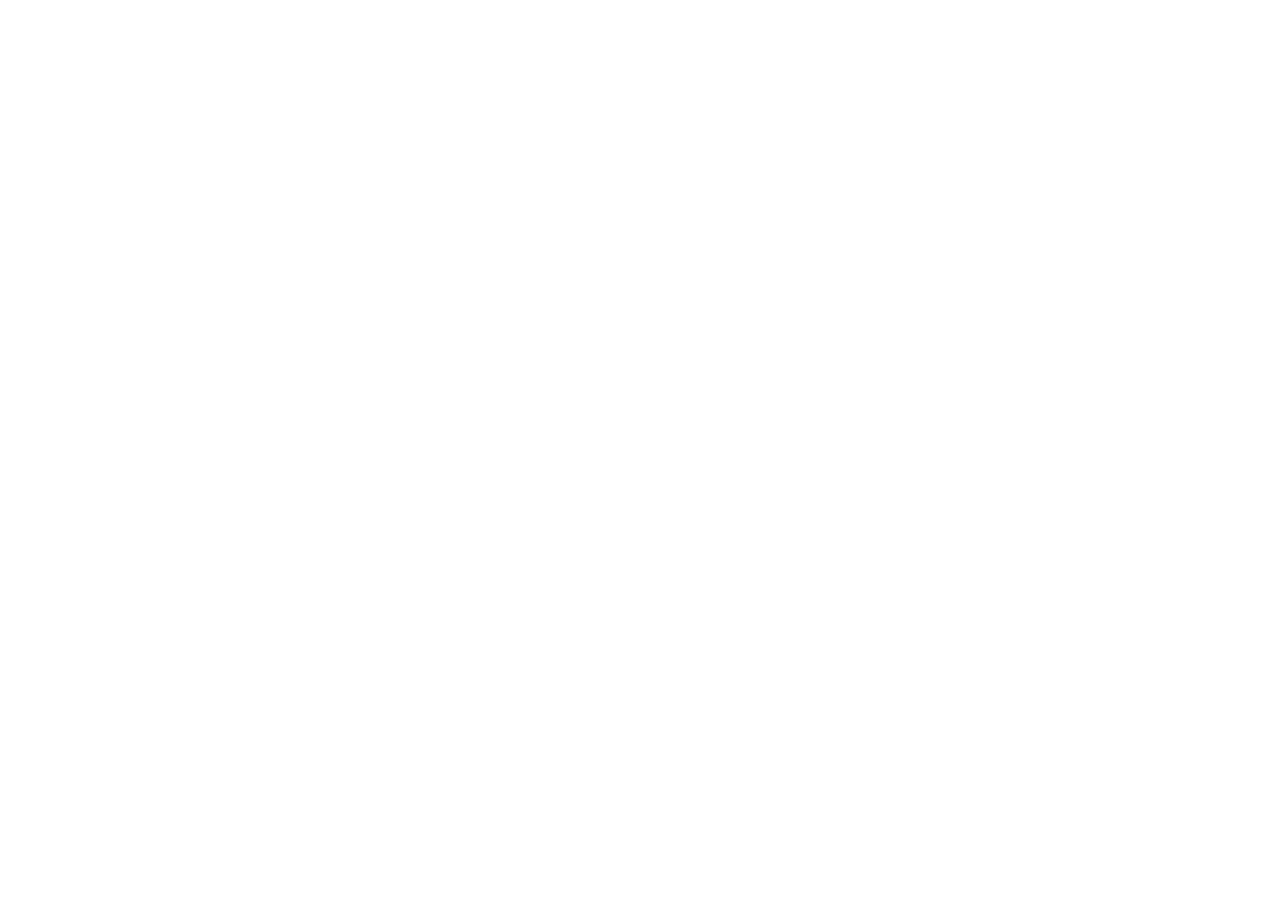
==== index.html @ 5b156ae1 "initial commit" ====
<!DOCTYPE html>
<html lang="en">
<head>
    <meta charset="UTF-8">
    <meta name="viewport" content="width=device-width, initial-scale=1.0">
    <title>Document</title>
</head>
<body>
    
</body>
</html>
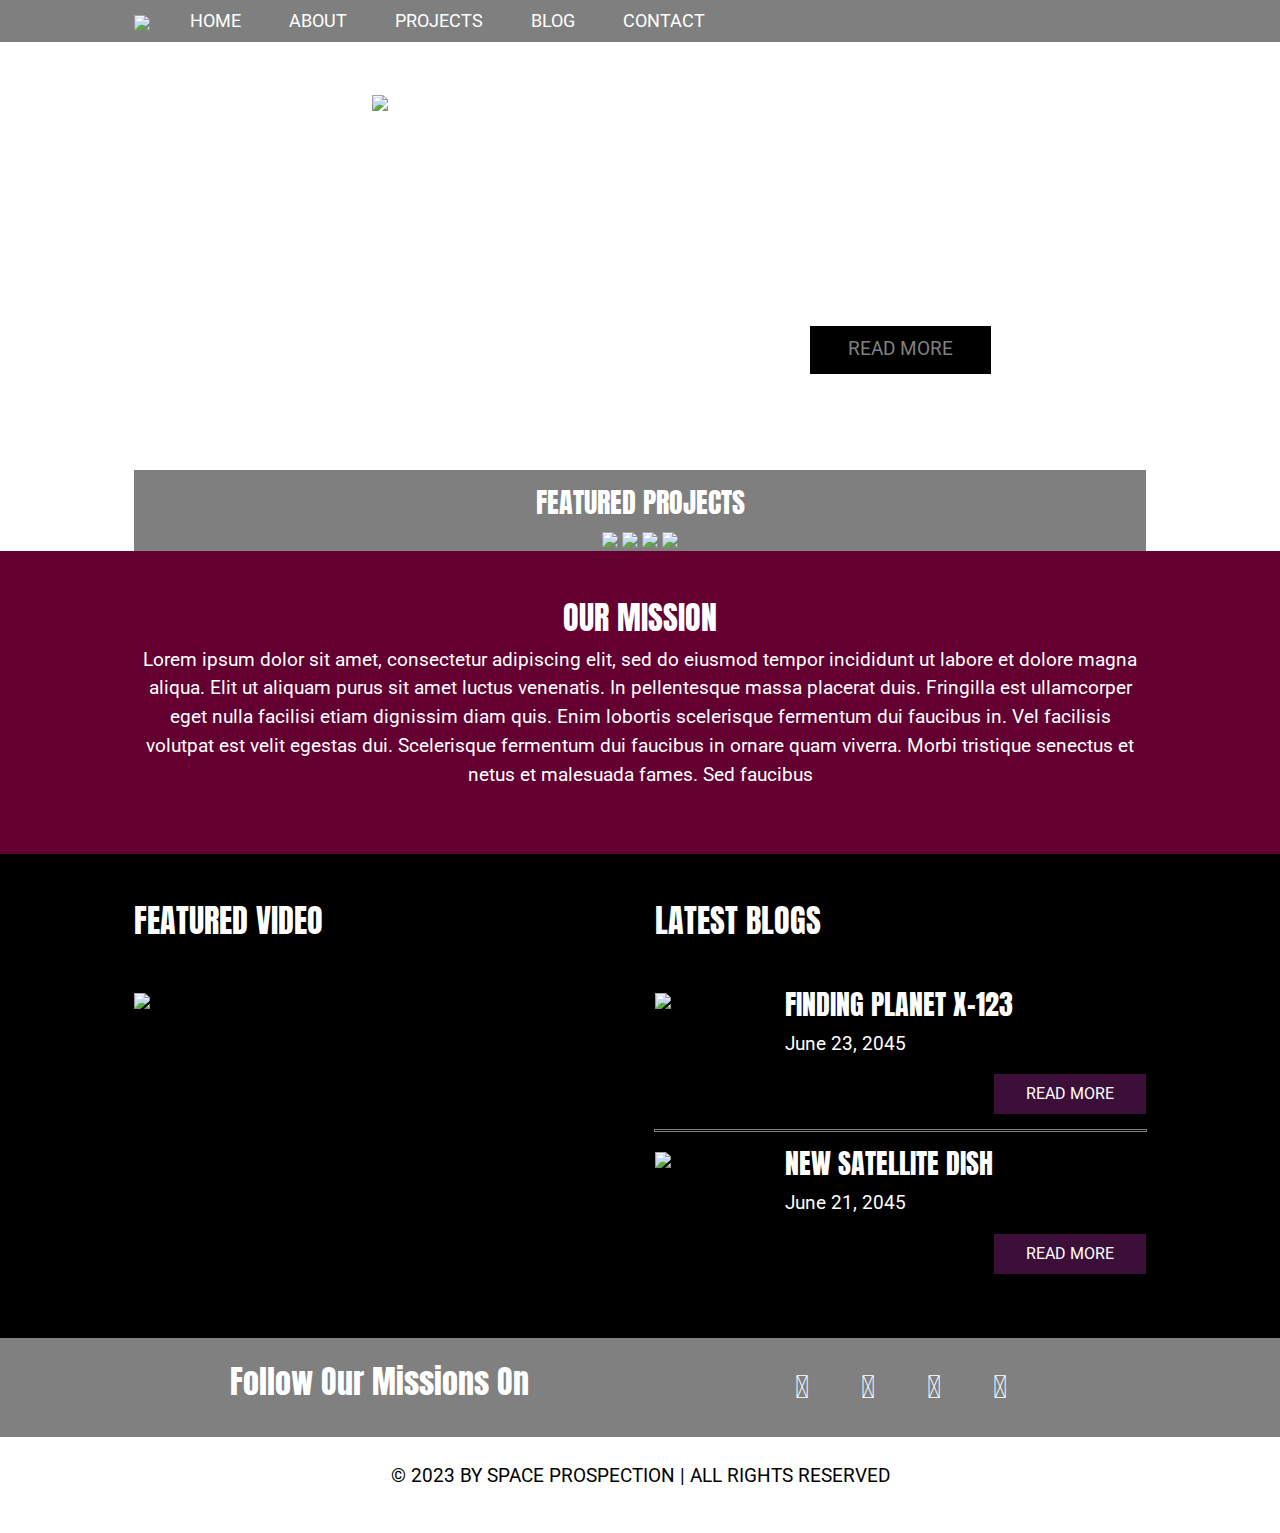
==== commit aa52c7ff: "index page first draft" ====
--- a/index.html
+++ b/index.html
@@ -1,11 +1,199 @@
 <!DOCTYPE html>
 <html lang="en">
+
 <head>
     <meta charset="UTF-8">
-    <meta name="viewport" content="width=device-width, initial-scale=1.0">
-    <title>Document</title>
+    <meta name="viewport" content="width=device-width, initial-scale=1, shrink-to-fit=no">
+    <!--Title-->
+    <title>Space Science Website</title>
+
+    <!--Font Awesome-->
+    <link href="https://stackpath.bootstrapcdn.com/font-awesome/4.7.0/css/font-awesome.min.css" rel="stylesheet"
+        integrity="sha384-wvfXpqpZZVQGK6TAh5PVlGOfQNHSoD2xbE+QkPxCAFlNEevoEH3Sl0sibVcOQVnN" crossorigin="anonymous">
+    <script defer src="https://use.fontawesome.com/releases/v5.0.7/js/all.js"></script>
+    <!--Google Fonts Link-->
+    <link href="https://fonts.googleapis.com/css2?family=Anton&display=swap" rel="stylesheet">
+    <link href="https://fonts.googleapis.com/css2?family=Anton&family=Roboto&display=swap" rel="stylesheet">
+    <!--Bootstrap Link-->
+    <link rel="stylesheet" href="https://maxcdn.bootstrapcdn.com/bootstrap/4.4.1/css/bootstrap.min.css">
+
+    <!--CSS Link-->
+    <link rel="stylesheet" href="assets/css/style.css">
+
 </head>
+
 <body>
-    
+    <!--Navbar-->
+    <section id="top">
+        <nav class="navbar navbar-expand-lg ">
+            <div class="container navbar-container">
+                <a class="navbar-brand" href="#">
+                    <img src="assets/img/logo.png">
+                </a>
+                <button class="navbar-toggler" type="button" data-toggle="collapse"
+                    data-target="#navbarSupportedContent" aria-controls="navbarSupportedContent" aria-expanded="false"
+                    aria-label="Toggle navigation">
+                    <span class="navbar-toggler-icon"></span>
+                </button>
+
+                <div class="collapse navbar-collapse" id="navbarSupportedContent">
+                    <ul class="navbar-nav">
+                        <li class="nav-item active px-3">
+                            <a class="nav-link" href="index.html">HOME </a>
+                        </li>
+                        <li class="nav-item px-3">
+                            <a class="nav-link" href="./about.html">ABOUT</a>
+                        </li>
+                        <li class="nav-item px-3">
+                            <a class="nav-link " href="./projects.html">PROJECTS</a>
+                        </li>
+                        <li class="nav-item px-3">
+                            <a class="nav-link " href="./blog.html">BLOG</a>
+                        </li>
+                        <li class="nav-item px-3">
+                            <a class="nav-link " href="./contact.html">CONTACT</a>
+                        </li>
+                    </ul>
+                </div>
+
+            </div>
+
+        </nav>
+        <!--Main Section-->
+        <div class="container mt-5">
+            <div class="row">
+                <div class="col-sm-6 satellite text-center">
+                    <img src="assets/img/satellite.png" class="img-fluid">
+                </div>
+                <div class="col-sm-6 text-center py-5 my-5" style="vertical-align: middle;">
+                    <h1>
+                        SOYUZ TMA-M
+                    </h1>
+                    <p>
+                        SPACECRAFT
+                    </p>
+                    <button>
+                        READ MORE
+                    </button>
+                </div>
+            </div>
+        </div>
+        <div class="container">
+            <div class="featured ">
+                <h3>FEATURED PROJECTS</h3>
+                <a href="#"><img src="assets/img/project-image1.jpg"></a>
+                <a href="#"><img src="assets/img/project-image2.jpg"></a>
+                <a href="#"><img src="assets/img/project-image3.jpg"></a>
+                <a href="#"><img src="assets/img/project-image4.jpg"></a>
+
+
+            </div>
+        </div>
+
+    </section>
+
+
+    <!--Mission Section-->
+    <section id="our-mission">
+        <div class="container py-5">
+            <h2 class="text-center">
+                OUR MISSION
+            </h2>
+            <p class="text-center">
+                Lorem ipsum dolor sit amet, consectetur adipiscing elit, sed do eiusmod tempor incididunt ut labore et
+                dolore magna aliqua. Elit ut aliquam purus sit amet luctus venenatis. In pellentesque massa placerat
+                duis. Fringilla est ullamcorper eget nulla facilisi etiam dignissim diam quis. Enim lobortis scelerisque
+                fermentum dui faucibus in. Vel facilisis volutpat est velit egestas dui. Scelerisque fermentum dui
+                faucibus in ornare quam viverra. Morbi tristique senectus et netus et malesuada fames. Sed faucibus
+            </p>
+        </div>
+    </section>
+
+    <!--Features video and articles-->
+    <section id="featured-video">
+        <div class="container py-5">
+            <div class="row">
+                <div class="col-lg-6">
+                    <h2 class="mb-5">
+                        FEATURED VIDEO
+                    </h2>
+                    <img src="assets/img/mars-rover.jpg">
+                </div>
+                <div class="col-lg-6">
+                    <h2 class="mb-5">
+                        LATEST BLOGS
+                    </h2>
+                    <div class="row my-3">
+                        <div class="col-3">
+                            <img src="assets/img/finding-planet.jpg">
+                        </div>
+                        <div class="col-9">
+                            <h3>
+                                FINDING PLANET X-123
+                            </h3>
+                            <p>
+                                June 23, 2045
+                            </p>
+                            <button class="float-right btn-purple">
+                                READ MORE
+                            </button>
+                        </div>
+                    </div>
+                    <hr>
+                    <div class="row my-3">
+                        <div class="col-3">
+                            <img src="assets/img/new-satellitedish.jpg">
+                        </div>
+                        <div class="col-9">
+                            <h3>
+                                NEW SATELLITE DISH
+                            </h3>
+                            <p>
+                                June 21, 2045
+                            </p>
+                            <button class="float-right btn-purple">
+                                READ MORE
+                            </button>
+                        </div>
+                    </div>
+                </div>
+            </div>
+        </div>
+    </section>
+    <!--Social Media Icon Section-->
+    <section id="sm-icons">
+        <div class="container">
+            <div class="row">
+                <div class="col-lg-6">
+                    <h2>
+                        Follow Our Missions On
+                    </h2>
+
+                </div>
+                <div class="col-lg-6">
+                    <i class="fab fa-facebook-f fa-2x mx-4"></i>
+                    <i class="fab fa-twitter fa-2x mx-4"></i>
+                    <i class="fab fa-instagram fa-2x mx-4"></i>
+                    <i class="fas fa-envelope fa-2x mx-4"></i>
+                </div>
+            </div>
+        </div>
+    </section>
+    <section id="footer">
+        <p>© 2023 BY SPACE PROSPECTION | ALL RIGHTS RESERVED</p>
+    </section>
+
+
+
+
+
+
+    <script src="https://ajax.googleapis.com/ajax/libs/jquery/3.4.1/jquery.min.js"></script>
+    <script src="https://cdnjs.cloudflare.com/ajax/libs/popper.js/1.16.0/umd/popper.min.js"></script>
+    <script src="https://maxcdn.bootstrapcdn.com/bootstrap/4.4.1/js/bootstrap.min.js"></script>
+    <script src="https://ajax.googleapis.com/ajax/libs/jquery/3.4.1/jquery.min.js"></script>
+    <script src="https://unpkg.com/aos@2.3.1/dist/aos.js"></script>
+    <script src="assets/js/index.js"></script>
 </body>
+
 </html>--- a/assets/css/style.css
+++ b/assets/css/style.css
@@ -0,0 +1,108 @@
+body{
+    margin: 0;
+    padding: 0;
+    color:white;
+    font-family: 'Anton', sans-serif;
+    font-family: 'Roboto', sans-serif;
+}
+p{
+    font-size: 1.2em;
+}
+hr{
+    outline: 1pt solid grey;
+}
+
+section{
+    margin: 0;
+    padding: 0;
+}
+/*General*/
+.container{
+    padding-right: 5%;
+    padding-left: 5%;
+    justify-content: center;
+}
+
+h1, h2, h3{
+    font-family: 'Anton', sans-serif;
+}
+button{
+    background-color: black;
+    color: grey;
+    border: none;
+    padding: 0.5em 2em;
+    font-size: 1.2em;
+}
+.btn-purple{
+    background: rgb(60, 15, 56);
+    color: white;
+    padding: 0.5em 2em;
+    font-size: 1em;
+}
+
+h1{
+    font-size: 4.5em;
+    white-space: nowrap;
+
+}
+/*Navbar*/
+.navbar{
+    background-color: rgb(0,0,0, 0.5) ;
+    padding: 0;
+}
+.nav-link
+{
+    color: white;
+    font-size: 1.1em;
+}
+.navbar-brand{
+    padding: 0;
+}
+#top{
+    background: url(../img/bg-home.jpg);
+    margin: 0;
+    padding: 0;
+}
+
+/*main section index page*/
+
+.sat{
+    position: absolute;
+}
+.sat-text{
+    position: relative;
+    text-align: right;
+}
+
+/*Featured row main page */
+.featured{
+    background-color: rgb(0,0,0, 0.5);
+    text-align: center;
+    padding-top: 1em;
+}
+.featured a img{
+    margin: 0;
+    padding: 0;
+}
+
+
+/*Our mission*/
+#our-mission{
+    background-color: #630031;
+}
+
+#featured-video{
+    background-color: black;
+}
+
+#sm-icons{
+    background-color: grey;
+    padding: 2% 0%;
+    text-align: center;
+
+}
+#footer{
+    padding: 2% 0%;
+    color: black;
+    text-align: center;
+}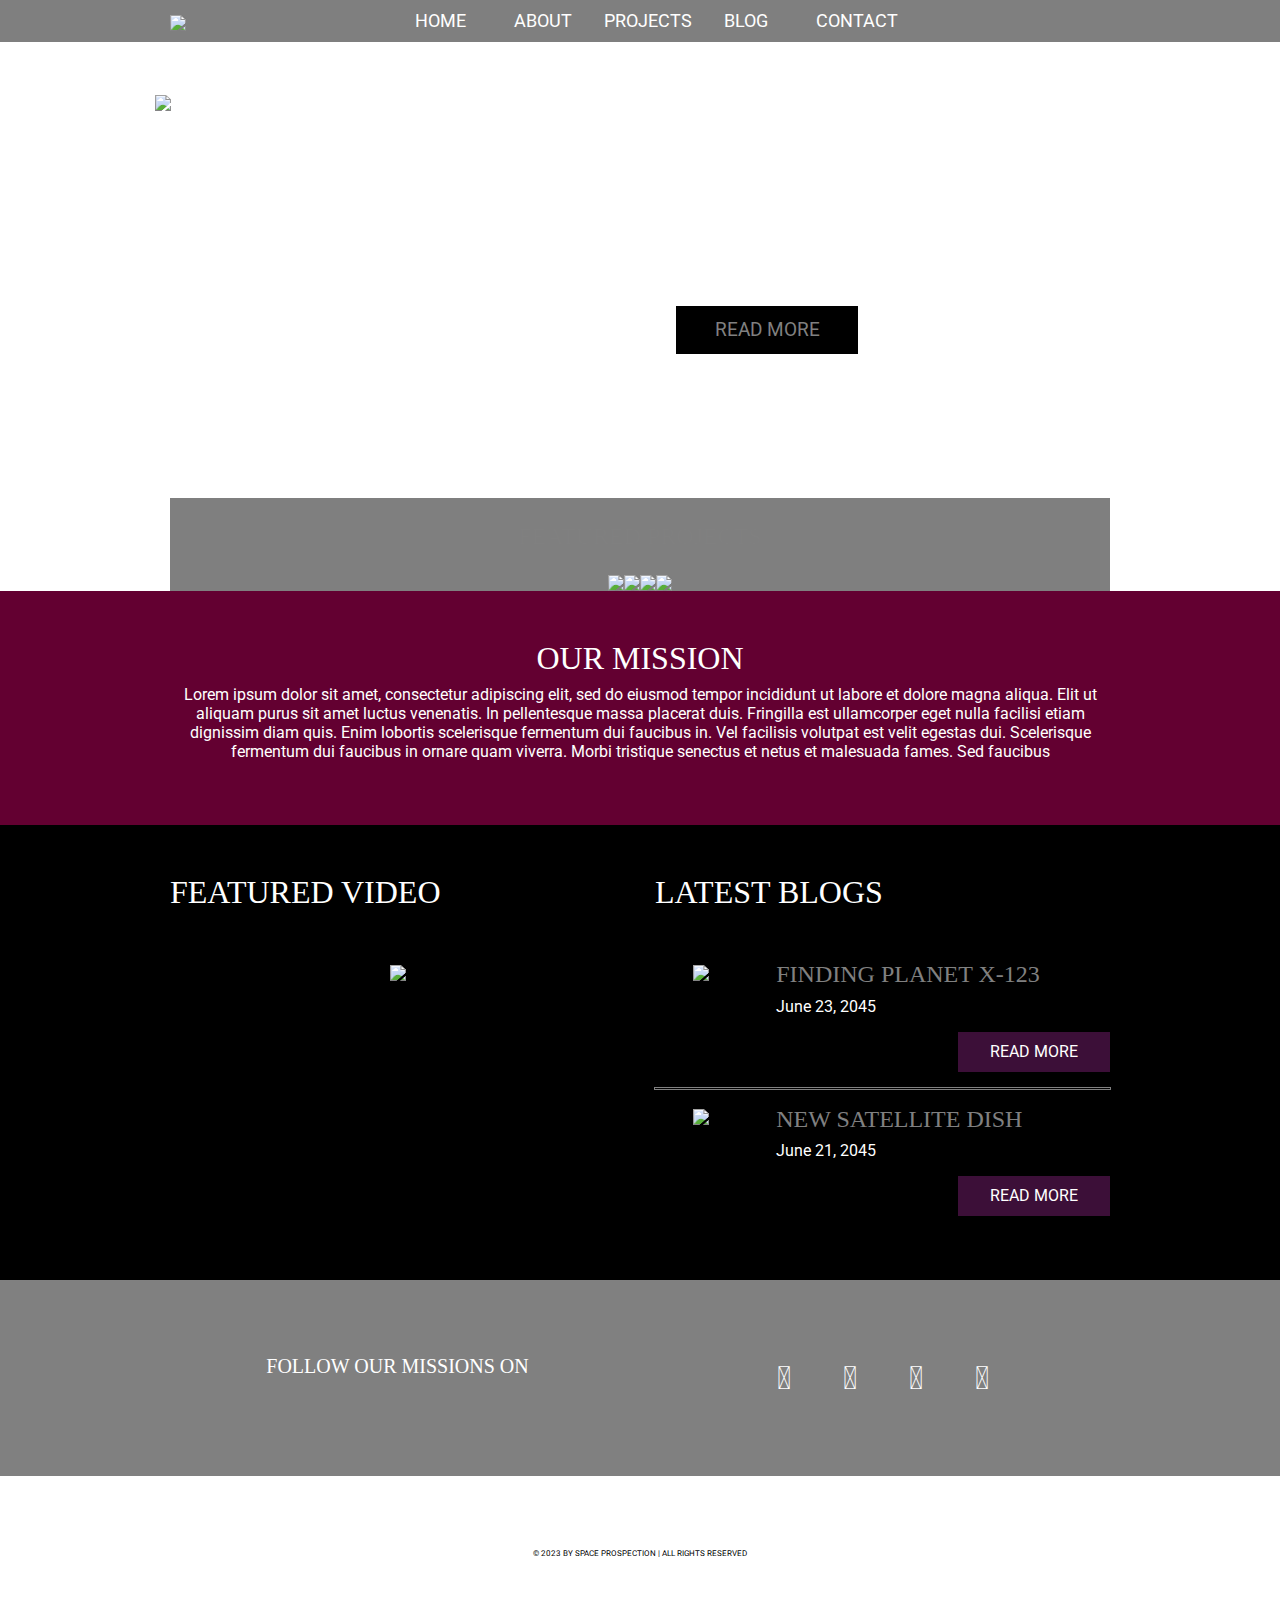
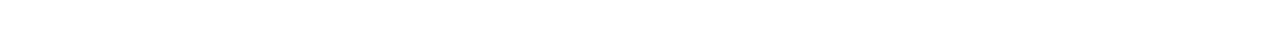
==== commit 405c984b: "first draft of all the \pages" ====
--- a/index.html
+++ b/index.html
@@ -27,8 +27,8 @@
     <section id="top">
         <nav class="navbar navbar-expand-lg ">
             <div class="container navbar-container">
-                <a class="navbar-brand" href="#">
-                    <img src="assets/img/logo.png">
+                <a class="navbar-brand " href="#">
+                    <img src="assets/img/logo.png" class="img-fluid">
                 </a>
                 <button class="navbar-toggler" type="button" data-toggle="collapse"
                     data-target="#navbarSupportedContent" aria-controls="navbarSupportedContent" aria-expanded="false"
@@ -37,16 +37,21 @@
                 </button>
 
                 <div class="collapse navbar-collapse" id="navbarSupportedContent">
-                    <ul class="navbar-nav">
+                    <ul class="navbar-nav nav-fill">
                         <li class="nav-item active px-3">
                             <a class="nav-link" href="index.html">HOME </a>
                         </li>
                         <li class="nav-item px-3">
                             <a class="nav-link" href="./about.html">ABOUT</a>
                         </li>
-                        <li class="nav-item px-3">
-                            <a class="nav-link " href="./projects.html">PROJECTS</a>
-                        </li>
+                        <li class="nav-item dropdown">
+                            <a class="nav-link" href="./projects.html" id="navbarDropdown" role="button" data-toggle="dropdown" aria-haspopup="true" aria-expanded="false">
+                              PROJECTS
+                            </a>
+                            <div class="dropdown-menu" aria-labelledby="navbarDropdown">
+                              <a class="nav-link dropdown-item" href="./proj1.html">PROJ1</a>
+                            </div>
+                          </li>
                         <li class="nav-item px-3">
                             <a class="nav-link " href="./blog.html">BLOG</a>
                         </li>
@@ -61,13 +66,13 @@
         </nav>
         <!--Main Section-->
         <div class="container mt-5">
-            <div class="row">
-                <div class="col-sm-6 satellite text-center">
-                    <img src="assets/img/satellite.png" class="img-fluid">
-                </div>
-                <div class="col-sm-6 text-center py-5 my-5" style="vertical-align: middle;">
+            <div class="row my-5">
+                <div class="sat">
+                    <img src="assets/img/satellite.png" class="img-fluid" >
+                </div>
+                <div class="text-center py-5 my-5 sat-text">
                     <h1>
-                        SOYUZ TMA-M
+                        SOYUZ <span style="white-space: nowrap;">TMA-M</span>
                     </h1>
                     <p>
                         SPACECRAFT
@@ -79,17 +84,16 @@
             </div>
         </div>
         <div class="container">
-            <div class="featured ">
+            <div class="featured text-center">
                 <h3>FEATURED PROJECTS</h3>
-                <a href="#"><img src="assets/img/project-image1.jpg"></a>
-                <a href="#"><img src="assets/img/project-image2.jpg"></a>
-                <a href="#"><img src="assets/img/project-image3.jpg"></a>
-                <a href="#"><img src="assets/img/project-image4.jpg"></a>
-
-
-            </div>
-        </div>
-
+                <div class="features-images">
+                    <a href="#" ><img src="assets/img/project-image1.jpg" class="mb-4 mb-lg-0"></a>
+                    <a href="#" ><img src="assets/img/project-image2.jpg" class="mb-4 mb-lg-0"></a>
+                    <a href="#" ><img src="assets/img/project-image3.jpg" class="mb-4 mb-lg-0"></a>
+                    <a href="#" ><img src="assets/img/project-image4.jpg" class="mb-4 mb-lg-0"></a>
+                </div>
+            </div>
+        </div>
     </section>
 
 
@@ -114,17 +118,21 @@
         <div class="container py-5">
             <div class="row">
                 <div class="col-lg-6">
-                    <h2 class="mb-5">
-                        FEATURED VIDEO
-                    </h2>
-                    <img src="assets/img/mars-rover.jpg">
-                </div>
-                <div class="col-lg-6">
-                    <h2 class="mb-5">
+                    <div>
+                        <h2 class="mb-5 text-center text-lg-left">
+                            FEATURED VIDEO
+                        </h2>
+                        <div class="text-center">
+                            <img src="assets/img/mars-rover.jpg" >
+                        </div>
+                    </div>
+                </div>
+                <div class="col-lg-6">
+                    <h2 class="mb-5 text-center text-lg-left mt-5 mt-lg-0">
                         LATEST BLOGS
                     </h2>
                     <div class="row my-3">
-                        <div class="col-3">
+                        <div class="col-3 text-center">
                             <img src="assets/img/finding-planet.jpg">
                         </div>
                         <div class="col-9">
@@ -141,8 +149,8 @@
                     </div>
                     <hr>
                     <div class="row my-3">
-                        <div class="col-3">
-                            <img src="assets/img/new-satellitedish.jpg">
+                        <div class="col-3 text-center">
+                            <img src="assets/img/new-satellitedish.jpg" class="text-center">
                         </div>
                         <div class="col-9">
                             <h3>
@@ -162,12 +170,12 @@
     </section>
     <!--Social Media Icon Section-->
     <section id="sm-icons">
-        <div class="container">
+        <div class="container my-5">
             <div class="row">
                 <div class="col-lg-6">
-                    <h2>
-                        Follow Our Missions On
-                    </h2>
+                    <h5>
+                        FOLLOW OUR MISSIONS ON
+                    </h5>
 
                 </div>
                 <div class="col-lg-6">
@@ -180,7 +188,9 @@
         </div>
     </section>
     <section id="footer">
-        <p>© 2023 BY SPACE PROSPECTION | ALL RIGHTS RESERVED</p>
+        <div class="container my-5">
+            <p>© 2023 BY SPACE PROSPECTION | ALL RIGHTS RESERVED</p>
+        </div>
     </section>
 
 
--- a/assets/css/style.css
+++ b/assets/css/style.css
@@ -1,3 +1,10 @@
+/*Fonts*/
+@font-face {
+	font-family: 'audiowide-regular-webfont';
+	src: url('../fonts/audiowide-regular-webfont.eot');
+	src: url('../fonts/audiowide-regular-webfont.woff') format('woff'), url('../fonts/audiowide-regular-webfont.ttf') format('truetype'), url('../fonts/audiowide-regular-webfont.svg') format('svg');
+}
+
 body{
     margin: 0;
     padding: 0;
@@ -6,7 +13,8 @@
     font-family: 'Roboto', sans-serif;
 }
 p{
-    font-size: 1.2em;
+    font-size: 1em;
+    line-height: normal;
 }
 hr{
     outline: 1pt solid grey;
@@ -16,15 +24,24 @@
     margin: 0;
     padding: 0;
 }
+a{
+    margin: 0;
+    padding: 0;
+}
+
 /*General*/
 .container{
-    padding-right: 5%;
-    padding-left: 5%;
     justify-content: center;
-}
-
-h1, h2, h3{
-    font-family: 'Anton', sans-serif;
+    max-width: 970px;
+}
+
+h1, h2, h3, h5{
+    font-family: 'audiowide-regular-webfont';
+   
+}
+h3{
+    font-size: 1.5em;
+    color: grey;
 }
 button{
     background-color: black;
@@ -41,19 +58,26 @@
 }
 
 h1{
-    font-size: 4.5em;
-    white-space: nowrap;
+    font-size: 4em;
 
 }
 /*Navbar*/
 .navbar{
     background-color: rgb(0,0,0, 0.5) ;
     padding: 0;
+    margin: 0;
+}
+
+.navbar-collapse{
+   
+    justify-content: center;
+    
 }
 .nav-link
 {
     color: white;
     font-size: 1.1em;
+    height: 100%;
 }
 .navbar-brand{
     padding: 0;
@@ -63,28 +87,86 @@
     margin: 0;
     padding: 0;
 }
+.dropdown-menu{
+    background-color: rgb(0,0,0, 0.5) ;
+    border-radius: 0%;
+}
+
+.dropdown-item:hover{
+    background-color: rgb(0,0,0, 0);
+    color: white
+}
+.nav-link:hover{
+    background-color: #630031;
+}
 
 /*main section index page*/
-
 .sat{
     position: absolute;
 }
 .sat-text{
     position: relative;
-    text-align: right;
-}
+}
+
+@media (max-width: 575px) { 
+    .sat-text{
+        left: 50%;
+        transform: translateX(-50%);
+    }
+    .sat{left: 50%;}
+    
+}
+@media (min-width: 575px) and (max-width: 767.98px) { 
+
+    .sat-text{
+        left: 50%;
+        transform: translateX(-50%);
+        white-space: nowrap;
+    }
+    .sat-text h1{
+        white-space: nowrap;
+    }
+    .sat{left: 50%;}
+}
+
+@media (min-width: 768px) and (max-width: 991.98px) { 
+    .sat-text{
+        white-space: nowrap;
+        margin-left: 20%;
+    }
+}
+
+@media (min-width: 992px) and (max-width: 1199.98px) { 
+    .sat-text{
+        white-space: nowrap;
+        margin-left: 30%;
+    }
+}
+
+@media (min-width: 1200px) { 
+    .sat-text{
+        
+        margin-left: 40%;
+    }
+}
+    
+ 
 
 /*Featured row main page */
 .featured{
     background-color: rgb(0,0,0, 0.5);
     text-align: center;
-    padding-top: 1em;
-}
-.featured a img{
-    margin: 0;
-    padding: 0;
-}
-
+
+}
+.features-images{
+    font-size: 0;
+    margin: 0;
+    padding: 0;
+}
+.featured h3{
+    padding: 1em 0 1em 0;
+    margin: 0;
+}
 
 /*Our mission*/
 #our-mission{
@@ -105,4 +187,53 @@
     padding: 2% 0%;
     color: black;
     text-align: center;
-}+    font-size: 0.5em;
+}
+/*About Us Page*/
+#about-main{
+    background: url("../img/bg-about.jpg") no-repeat center top;
+}
+/*Template*/
+#template{
+    background-color: #620031 ;
+}
+
+#community{
+    background-color: black;
+}
+
+#template-details{
+    background-color: #3C0F38;
+}
+
+/*Projects Page*/
+#projects{
+    background-color: black;
+}
+
+/*Proj 1*/
+#proj-1{
+    background-color: black;
+}
+
+/*Blog*/
+#blog{
+    background-color: black;
+}
+
+h4{
+    font-family: 'audiowide-regular-webfont';
+    font-size: 1.7em;
+}
+
+/*Contact*/
+#contacts{
+    background-color: black;
+}
+.input-field{
+    width: 420px;
+    max-width: 90%;
+    border-radius: 0%;
+    border: none;
+    padding: 0.5em 1em;
+}
